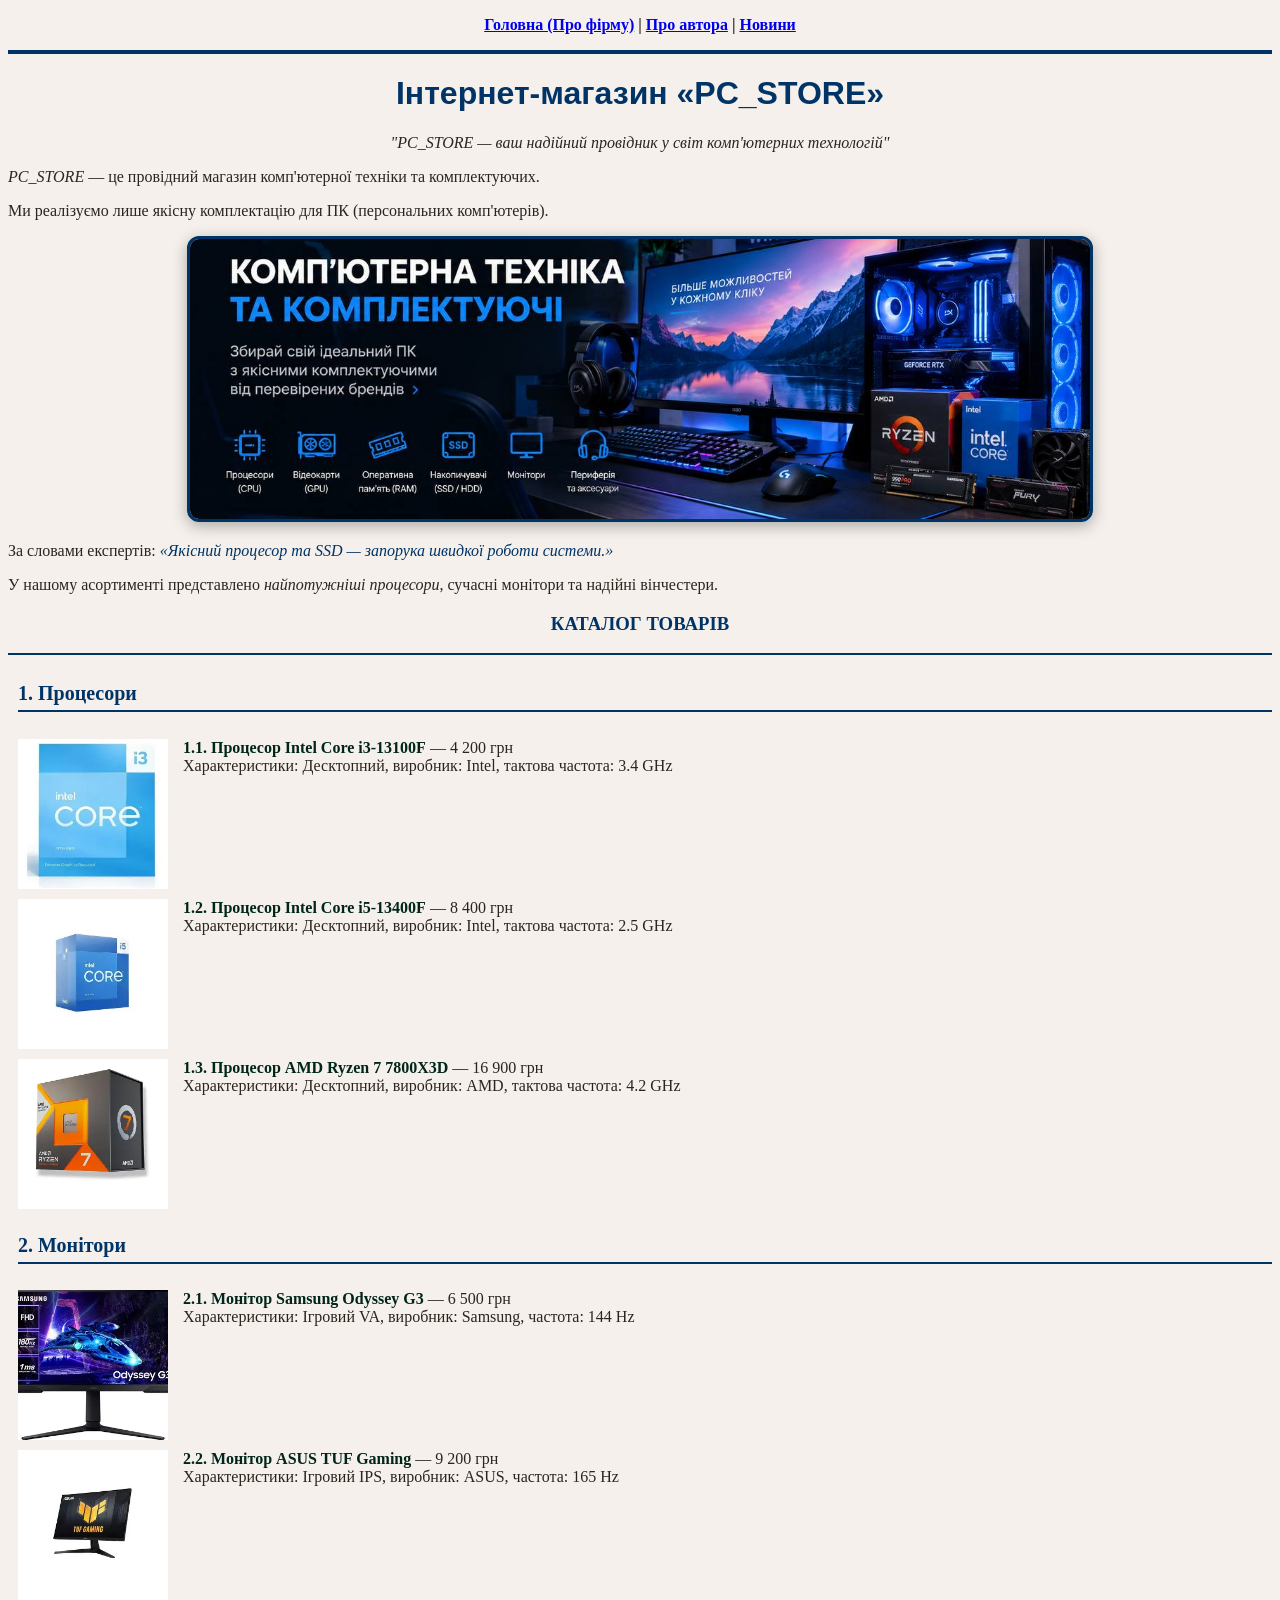
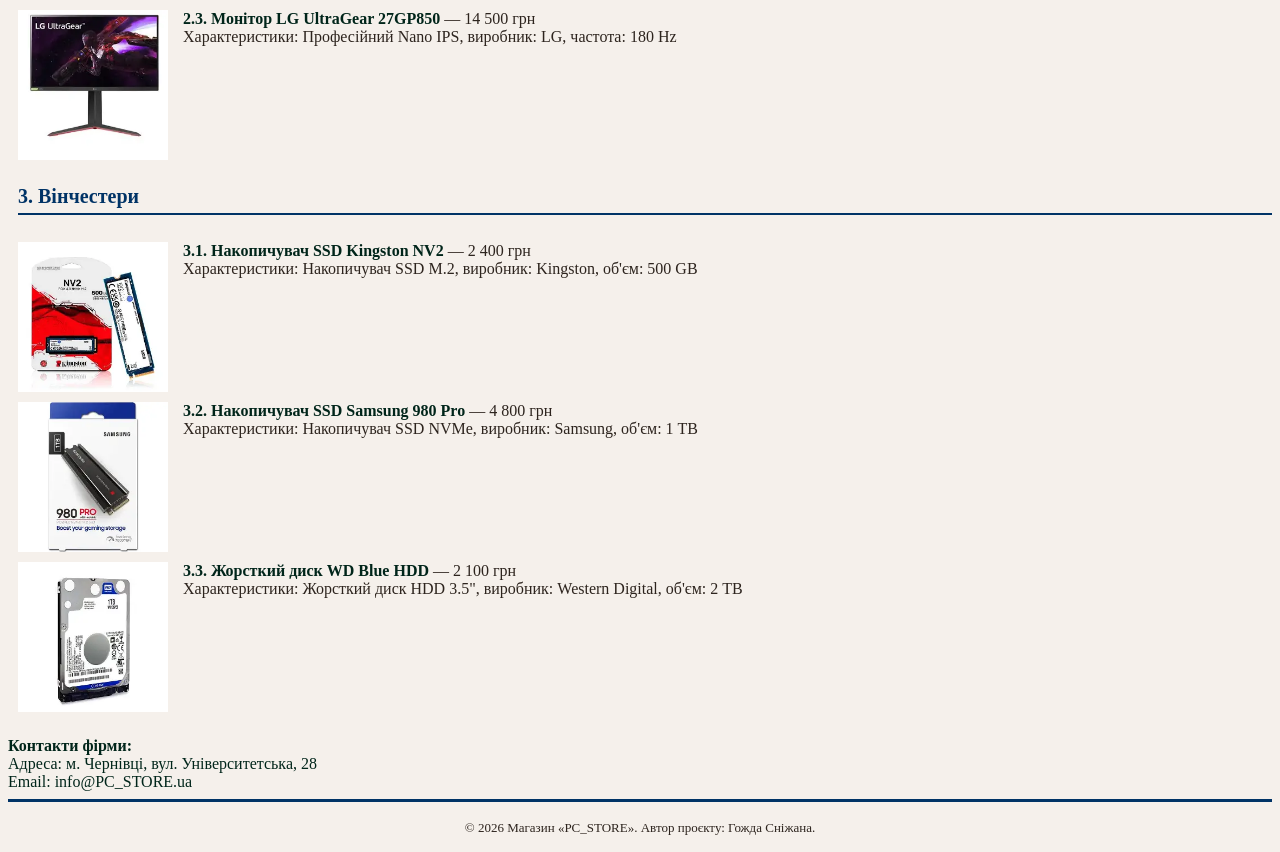
==== index.html @ b0b4ed1c "Додано лабораторну роботу" ====
<!DOCTYPE html>
<html lang="uk">
<head>
    <meta charset="UTF-8">
    <meta name="author" content="Гожда Сніжана">
    <title>TechParts — Комп'ютерні аксесуари</title>
</head>
<body bgcolor="#f5f0eb" text="#2d241e"></body>

    <p align="center">
        <b>
            <a href="index.html">Головна (Про фірму)</a> | 
            <a href="author.html">Про автора</a> | 
            <a href="news.html">Новини</a>
        </b>
    </p>

    <hr size="4" align="center" color="#003366">

    <h1 align="center"><font face="Arial" color="#003366">Інтернет-магазин «PC_STORE»</font></h1>

    <p align="center">
        <cite id="quote-source" title="Гасло компанії">"PC_STORE — ваш надійний провідник у світ комп'ютерних технологій"</cite>
    </p>

    <p>
        <dfn lang="uk" class="definition-term">PC_STORE</dfn> — це провідний магазин комп'ютерної техніки та комплектуючих.
    </p>

    <p>
        Ми реалізуємо лише якісну комплектацію для <abbr lang="uk" class="abbreviation">ПК</abbr> (персональних комп'ютерів).
    </p>

    <p align="center">
        <img src="banner.jpg" 
             usemap="#accessory-map" 
             style="width: 80%; max-width: 900px; height: 280px; object-fit: cover; border: 3px solid #003366; border-radius: 12px; box-shadow: 0 4px 15px rgba(0, 0, 0, 0.3);"
             title="Банер магазину PC_STORE" 
             lang="uk" 
             dir="ltr" 
             alt="Баннер магазину"> 
    </p>


    <p>
        За словами експертів: 
        <q dir="ltr" style="color: #003366; font-style: italic;" title="Цитата фахівця">Якісний процесор та SSD — запорука швидкої роботи системи.</q>
    </p>

    <p>
        У нашому асортименті представлено <em title="Акцентуємо увагу" id="important-text">найпотужніші процесори</em>, сучасні монітори та надійні вінчестери.   
    </p>



    <h3 align="center" style="color: #003366; text-transform: uppercase;" title="Розділ прайс-листа">КАТАЛОГ ТОВАРІВ</h3>

    <hr size="2" align="center" color="#003366">

   
    <div style="margin-left: 10px;">
    
        <h4 style="color: #003366; font-size: 20px; border-bottom: 2px solid #003366; padding-bottom: 5px;" dir="ltr" align="left">1. Процесори </h4>

     
        <p style="clear: both; margin: 10px 0;" dir="ltr" align="left">
            <img src="процесор1.webp" style="width: 150px; height: 150px; object-fit: cover; float: left; margin-right: 15px;" alt="Intel Core i3">
            <b style="color: #00251a; font-size: 16px;" title="Процесор 1">1.1. Процесор Intel Core i3-13100F</b> — 4 200 грн<br>
            <span>Характеристики: Десктопний, виробник: Intel, тактова частота: 3.4 GHz</span>
        </p>
        <br clear="all" style="display: block;" title="Розділювач">

        <p style="clear: both; margin: 10px 0;" dir="ltr" align="left">
            <img src="процесор2.webp" style="width: 150px; height: 150px; object-fit: cover; float: left; margin-right: 15px;" alt="Intel Core i5">
            <u dir="ltr" class="product-name" style="color: #00251a; font-weight: bold; font-size: 16px; text-decoration: none;">1.2. Процесор Intel Core i5-13400F</u> — 8 400 грн<br>
            <span>Характеристики: Десктопний, виробник: Intel, тактова частота: 2.5 GHz</span>
        </p>
        <br clear="all" style="display: block;" title="Розділювач">

        <p style="clear: both; margin: 10px 0;" dir="ltr" align="left">
            <img src="процесор3.webp" style="width: 150px; height: 150px; object-fit: cover; float: left; margin-right: 15px;" alt="AMD Ryzen 7">
            <b style="color: #00251a; font-size: 16px;" title="Процесор 3">1.3. Процесор AMD Ryzen 7 7800X3D</b> — 16 900 грн<br>
            <span>Характеристики: Десктопний, виробник: AMD, тактова частота: 4.2 GHz</span>
        </p>
        <br clear="all" style="display: block;" title="Розділювач">


        <h4 style="color: #003366; font-size: 20px; border-bottom: 2px solid #003366; padding-bottom: 5px; margin-top: 25px;" dir="ltr" align="left">2. Монітори </h4>

        <p style="clear: both; margin: 10px 0;" dir="ltr" align="left">
            <img src="монітор1.webp" style="width: 150px; height: 150px; object-fit: cover; float: left; margin-right: 15px;" alt="Монітор Samsung">
            <b style="color: #00251a; font-size: 16px;" title="Монітор 1">2.1. Монітор Samsung Odyssey G3</b> — 6 500 грн<br>
            <span>Характеристики: Ігровий VA, виробник: Samsung, частота: 144 Hz</span>
        </p>
        <br clear="all" style="display: block;" title="Розділювач">

        <p style="clear: both; margin: 10px 0;" dir="ltr" align="left">
            <img src="монітор2.webp" style="width: 150px; height: 150px; object-fit: cover; float: left; margin-right: 15px;" alt="Монітор ASUS">
            <b style="color: #00251a; font-size: 16px;" title="Монітор 2">2.2. Монітор ASUS TUF Gaming</b> — 9 200 грн<br>
            <span>Характеристики: Ігровий IPS, виробник: ASUS, частота: 165 Hz</span>
        </p>
        <br clear="all" style="display: block;" title="Розділювач">

        <p style="clear: both; margin: 10px 0;" dir="ltr" align="left">
            <img src="монітор3.webp" style="width: 150px; height: 150px; object-fit: cover; float: left; margin-right: 15px;" alt="Монітор LG">
            <b style="color: #00251a; font-size: 16px;" title="Монітор 3">2.3. Монітор LG UltraGear 27GP850</b> — 14 500 грн<br>
            <span>Характеристики: Професійний Nano IPS, виробник: LG, частота: 180 Hz</span>
        </p>
        <br clear="all" style="display: block;" title="Розділювач">


        <h4 style="color: #003366; font-size: 20px; border-bottom: 2px solid #003366; padding-bottom: 5px; margin-top: 25px;" dir="ltr" align="left">3. Вінчестери </h4>

        <!-- Товар 3.1 -->
        <p style="clear: both; margin: 10px 0;" dir="ltr" align="left">
            <img src="вінчестер1.webp" style="width: 150px; height: 150px; object-fit: cover; float: left; margin-right: 15px;" alt="SSD Kingston">
            <b style="color: #00251a; font-size: 16px;" title="Вінчестер 1">3.1. Накопичувач SSD Kingston NV2</b> — 2 400 грн<br>
            <span>Характеристики: Накопичувач SSD M.2, виробник: Kingston, об'єм: 500 GB</span>
        </p>
        <br clear="all" style="display: block;" title="Розділювач">

        <p style="clear: both; margin: 10px 0;" dir="ltr" align="left">
            <img src="вінчестер2.webp" style="width: 150px; height: 150px; object-fit: cover; float: left; margin-right: 15px;" alt="SSD Samsung">
            <b style="color: #00251a; font-size: 16px;" title="Вінчестер 2">3.2. Накопичувач SSD Samsung 980 Pro</b> — 4 800 грн<br>
            <span>Характеристики: Накопичувач SSD NVMe, виробник: Samsung, об'єм: 1 TB</span>
        </p>
        <br clear="all" style="display: block;" title="Розділювач">

        <p style="clear: both; margin: 10px 0;" dir="ltr" align="left">
            <img src="вінчестер3.webp" style="width: 150px; height: 150px; object-fit: cover; float: left; margin-right: 15px;" alt="HDD WD">
            <b style="color: #00251a; font-size: 16px;" title="Вінчестер 3">3.3. Жорсткий диск WD Blue HDD</b> — 2 100 грн<br>
            <span>Характеристики: Жорсткий диск HDD 3.5", виробник: Western Digital, об'єм: 2 TB</span>
        </p>
        <br clear="all" style="display: block;" title="Розділювач">

    </div>

    <address style="color: #00251a; font-style: normal; margin-top: 25px;" dir="ltr">
        <b>Контакти фірми:</b><br>
        Адреса: м. Чернівці, вул. Університетська, 28<br>
        Email: info@PC_STORE.ua
    </address>

    <hr size="3" align="center" color="#003366">

    <p align="center">
        <font size="2">&copy; 2026 Магазин «PC_STORE». Автор проєкту: Гожда Сніжана.</font>
    </p>

</body>
</html>
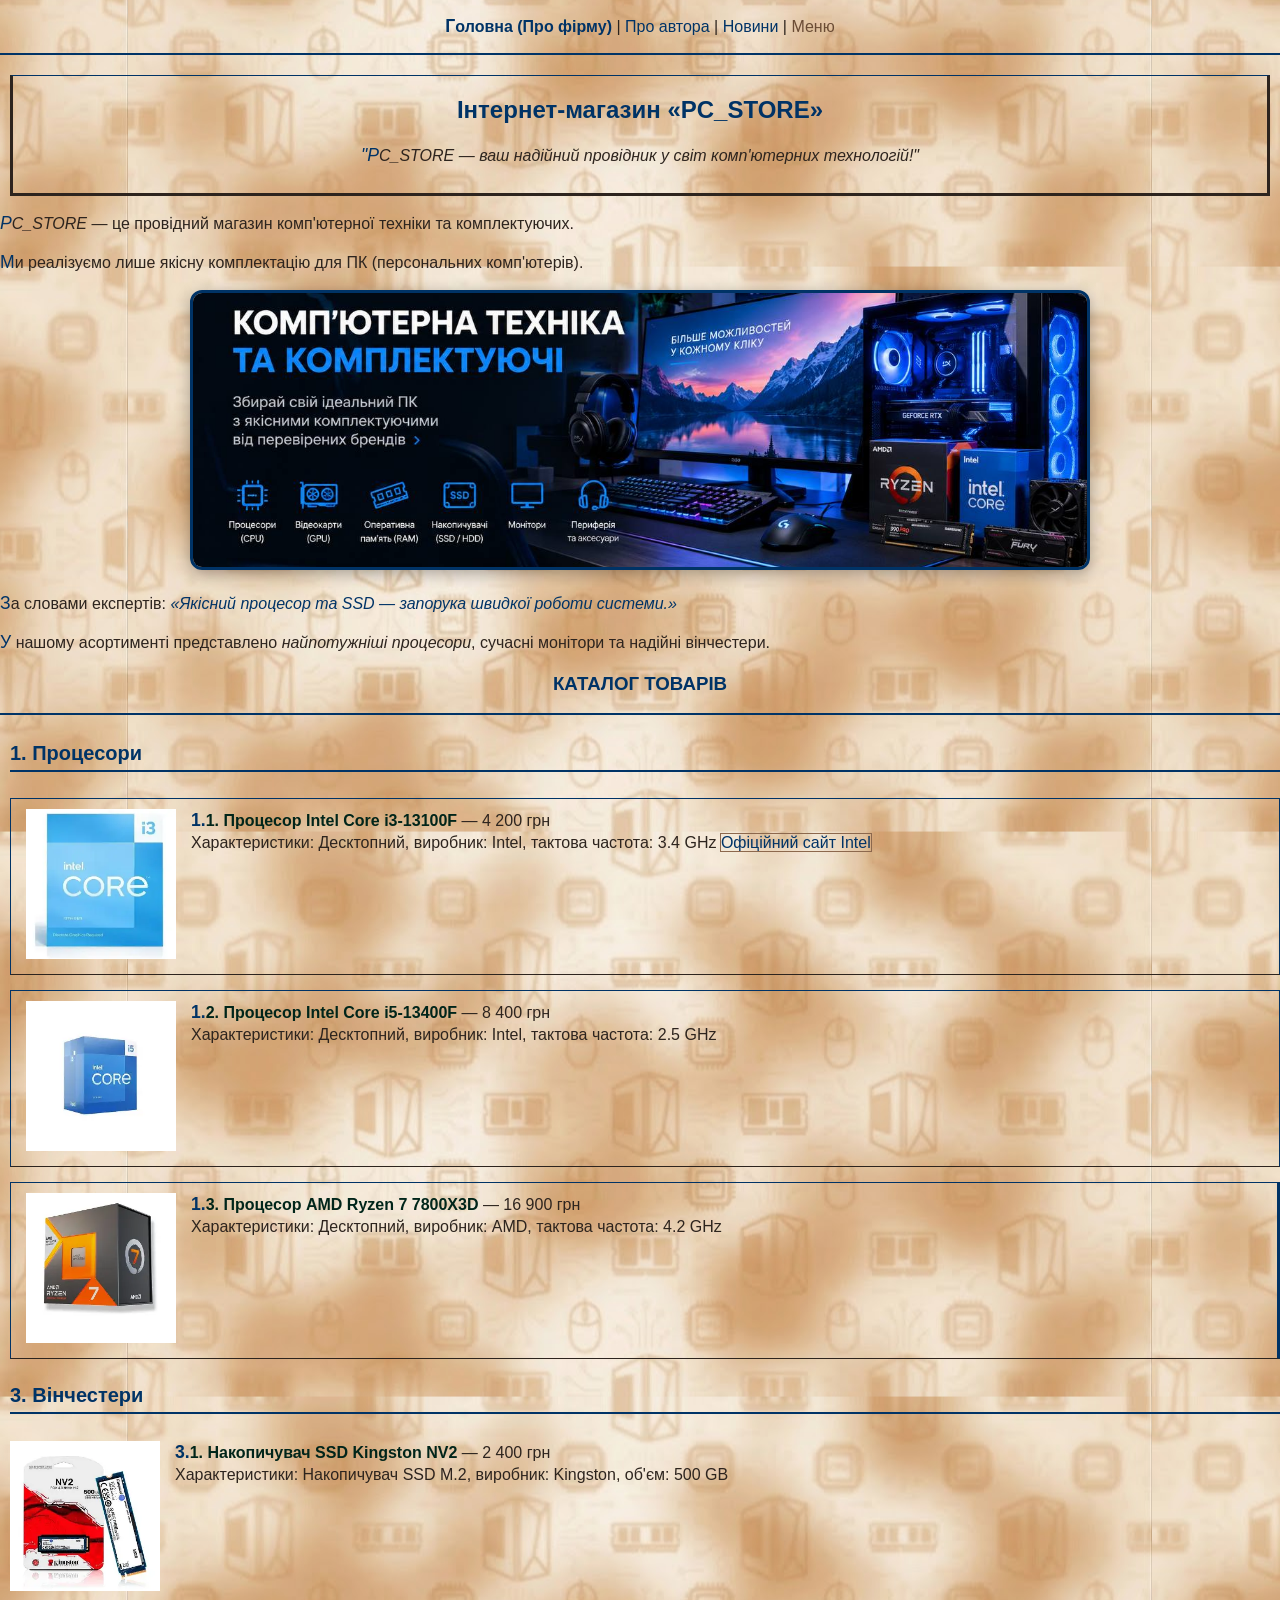
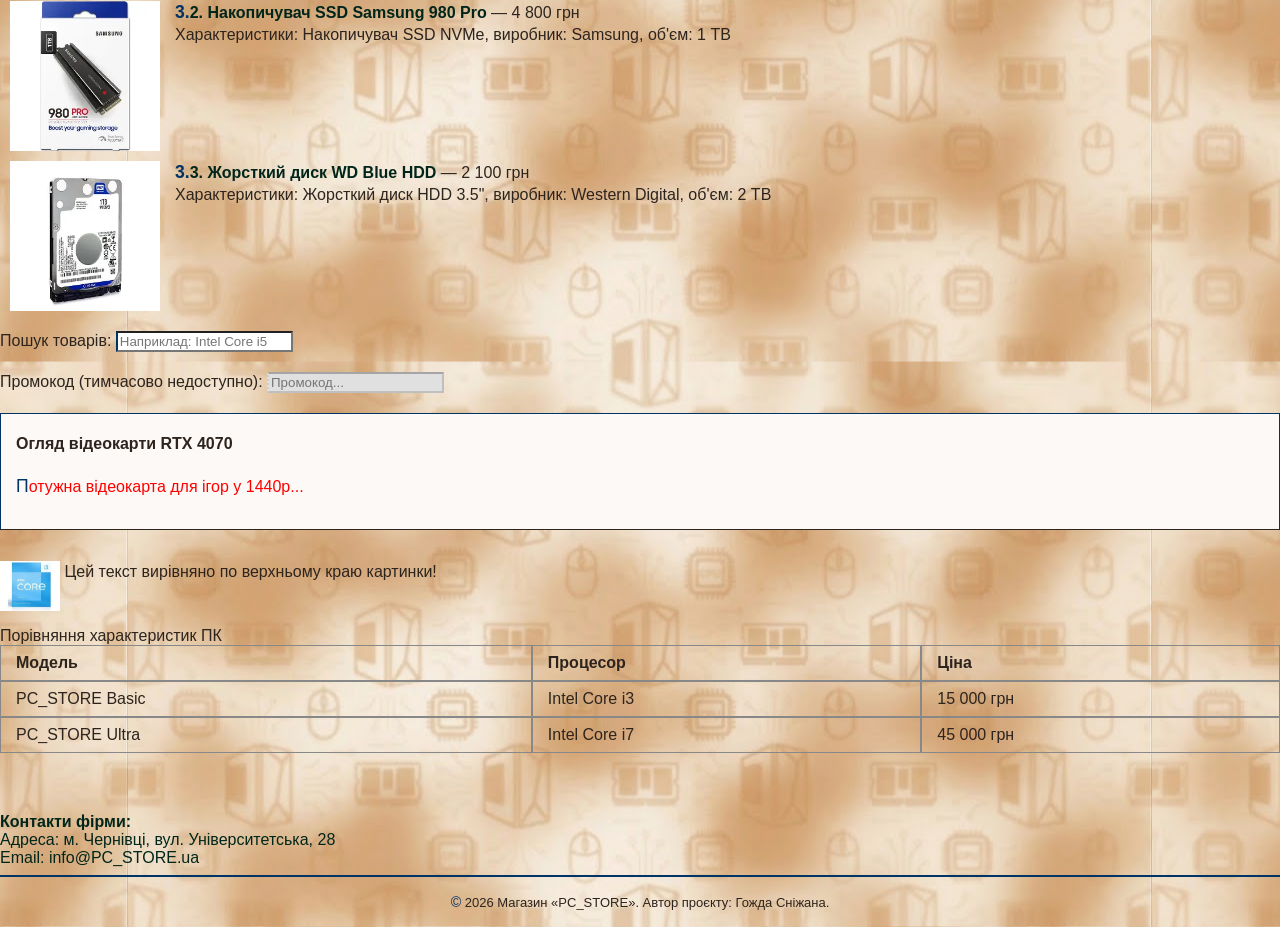
==== commit 32472da5: "Lab4" ====
--- a/index.html
+++ b/index.html
@@ -4,136 +4,193 @@
     <meta charset="UTF-8">
     <meta name="author" content="Гожда Сніжана">
     <title>TechParts — Комп'ютерні аксесуари</title>
+
+    <link rel="stylesheet" href="styles.css">
 </head>
-<body bgcolor="#f5f0eb" text="#2d241e"></body>
-
+<body bgcolor="#f5f0eb" text="#2d241e">
+
+    <div class="nav-menu">
     <p align="center">
-        <b>
-            <a href="index.html">Головна (Про фірму)</a> | 
-            <a href="author.html">Про автора</a> | 
-            <a href="news.html">Новини</a>
-        </b>
+        <a href="index.html">Головна (Про фірму)</a> | 
+        <a href="author.html">Про автора</a> | 
+        <a href="news.html">Новини</a> |
+        <a href="menu.html" style="color: #6b4c35;">Меню</a>
     </p>
-
+</div>
     <hr size="4" align="center" color="#003366">
 
-    <h1 align="center"><font face="Arial" color="#003366">Інтернет-магазин «PC_STORE»</font></h1>
-
-    <p align="center">
-        <cite id="quote-source" title="Гасло компанії">"PC_STORE — ваш надійний провідник у світ комп'ютерних технологій"</cite>
-    </p>
-
-    <p>
-        <dfn lang="uk" class="definition-term">PC_STORE</dfn> — це провідний магазин комп'ютерної техніки та комплектуючих.
-    </p>
-
-    <p>
-        Ми реалізуємо лише якісну комплектацію для <abbr lang="uk" class="abbreviation">ПК</abbr> (персональних комп'ютерів).
-    </p>
-
-    <p align="center">
-        <img src="banner.jpg" 
-             usemap="#accessory-map" 
-             style="width: 80%; max-width: 900px; height: 280px; object-fit: cover; border: 3px solid #003366; border-radius: 12px; box-shadow: 0 4px 15px rgba(0, 0, 0, 0.3);"
-             title="Банер магазину PC_STORE" 
-             lang="uk" 
-             dir="ltr" 
-             alt="Баннер магазину"> 
-    </p>
-
-
-    <p>
-        За словами експертів: 
-        <q dir="ltr" style="color: #003366; font-style: italic;" title="Цитата фахівця">Якісний процесор та SSD — запорука швидкої роботи системи.</q>
-    </p>
-
-    <p>
-        У нашому асортименті представлено <em title="Акцентуємо увагу" id="important-text">найпотужніші процесори</em>, сучасні монітори та надійні вінчестери.   
-    </p>
-
-
-
-    <h3 align="center" style="color: #003366; text-transform: uppercase;" title="Розділ прайс-листа">КАТАЛОГ ТОВАРІВ</h3>
-
-    <hr size="2" align="center" color="#003366">
-
-   
-    <div style="margin-left: 10px;">
-    
-        <h4 style="color: #003366; font-size: 20px; border-bottom: 2px solid #003366; padding-bottom: 5px;" dir="ltr" align="left">1. Процесори </h4>
-
-     
+ 
+    <div class="content-wrapper" data-role="main-content">
+
+ 
+        <section>
+
+            <header class="site-header">
+        <h1 align="center"><font face="Arial" color="#003366">Інтернет-магазин «PC_STORE»</font></h1>
+        <p align="center">
+            <cite id="quote-source" title="Гасло компанії">"PC_STORE — ваш надійний провідник у світ комп'ютерних технологій!"</cite>
+        </p>
+    </header>
+
+            <p>
+                <dfn lang="uk" class="definition-term">PC_STORE</dfn> — це провідний магазин комп'ютерної техніки та комплектуючих.
+            </p>
+
+            <p>
+                Ми реалізуємо лише якісну комплектацію для <abbr lang="uk" class="abbreviation">ПК</abbr> (персональних комп'ютерів).
+            </p>
+
+            <p align="center" /*class="clipped-element"*/>
+                <img src="banner.jpg" 
+                     usemap="#accessory-map" 
+                     style="width: 80%; max-width: 900px; height: 280px; object-fit: cover; border: 3px solid #003366; border-radius: 12px; box-shadow: 0 4px 15px rgba(0, 0, 0, 0.3);"
+                     title="Банер магазину PC_STORE" 
+                     lang="uk" 
+                     dir="ltr" 
+                     alt="Баннер магазину">
+
+            </p>
+            <p>
+                За словами експертів: 
+                <q dir="ltr" style="color: #003366; font-style: italic;" title="Цитата фахівця">Якісний процесор та SSD — запорука швидкої роботи системи.</q>
+            </p>
+
+            <p>
+                У нашому асортименті представлено <em title="Акцентуємо увагу" id="important-text">найпотужніші процесори</em>, сучасні монітори та надійні вінчестери.   
+
+
+            </p>
+
+
+
+            <h3 align="center" style="color: #003366; text-transform: uppercase;" title="Розділ прайс-листа">КАТАЛОГ ТОВАРІВ</h3>
+
+            <hr size="2" align="center" color="#003366">
+
+            <div style="margin-left: 10px;">
+            
+                <h4 style="color: #003366; font-size: 20px; border-bottom: 2px solid #003366; padding-bottom: 5px;" dir="ltr" align="left">1. Процесори</h4>
+
+             <div class="catalog-section">
+
+
+
+
+    <!-- Товар 1.1 -->
+    <div class="product-card">
         <p style="clear: both; margin: 10px 0;" dir="ltr" align="left">
             <img src="процесор1.webp" style="width: 150px; height: 150px; object-fit: cover; float: left; margin-right: 15px;" alt="Intel Core i3">
             <b style="color: #00251a; font-size: 16px;" title="Процесор 1">1.1. Процесор Intel Core i3-13100F</b> — 4 200 грн<br>
             <span>Характеристики: Десктопний, виробник: Intel, тактова частота: 3.4 GHz</span>
+            <a href="https://intel.com" rel="external" target="_blank">Офіційний сайт Intel</a>
         </p>
         <br clear="all" style="display: block;" title="Розділювач">
-
+    </div>
+
+    <!-- Товар 1.2 (ТЕПЕР ОГОРНУТИЙ У product-card) -->
+    <div class="product-card">
         <p style="clear: both; margin: 10px 0;" dir="ltr" align="left">
             <img src="процесор2.webp" style="width: 150px; height: 150px; object-fit: cover; float: left; margin-right: 15px;" alt="Intel Core i5">
             <u dir="ltr" class="product-name" style="color: #00251a; font-weight: bold; font-size: 16px; text-decoration: none;">1.2. Процесор Intel Core i5-13400F</u> — 8 400 грн<br>
             <span>Характеристики: Десктопний, виробник: Intel, тактова частота: 2.5 GHz</span>
         </p>
         <br clear="all" style="display: block;" title="Розділювач">
-
+    </div>
+
+    <!-- Товар 1.3 (ОСТАННЯ КАРТКА — ОТРЕМАЄ РАМКУ) -->
+    <div class="product-card">
         <p style="clear: both; margin: 10px 0;" dir="ltr" align="left">
             <img src="процесор3.webp" style="width: 150px; height: 150px; object-fit: cover; float: left; margin-right: 15px;" alt="AMD Ryzen 7">
             <b style="color: #00251a; font-size: 16px;" title="Процесор 3">1.3. Процесор AMD Ryzen 7 7800X3D</b> — 16 900 грн<br>
             <span>Характеристики: Десктопний, виробник: AMD, тактова частота: 4.2 GHz</span>
         </p>
         <br clear="all" style="display: block;" title="Розділювач">
-
-
-        <h4 style="color: #003366; font-size: 20px; border-bottom: 2px solid #003366; padding-bottom: 5px; margin-top: 25px;" dir="ltr" align="left">2. Монітори </h4>
-
-        <p style="clear: both; margin: 10px 0;" dir="ltr" align="left">
-            <img src="монітор1.webp" style="width: 150px; height: 150px; object-fit: cover; float: left; margin-right: 15px;" alt="Монітор Samsung">
-            <b style="color: #00251a; font-size: 16px;" title="Монітор 1">2.1. Монітор Samsung Odyssey G3</b> — 6 500 грн<br>
-            <span>Характеристики: Ігровий VA, виробник: Samsung, частота: 144 Hz</span>
-        </p>
-        <br clear="all" style="display: block;" title="Розділювач">
-
-        <p style="clear: both; margin: 10px 0;" dir="ltr" align="left">
-            <img src="монітор2.webp" style="width: 150px; height: 150px; object-fit: cover; float: left; margin-right: 15px;" alt="Монітор ASUS">
-            <b style="color: #00251a; font-size: 16px;" title="Монітор 2">2.2. Монітор ASUS TUF Gaming</b> — 9 200 грн<br>
-            <span>Характеристики: Ігровий IPS, виробник: ASUS, частота: 165 Hz</span>
-        </p>
-        <br clear="all" style="display: block;" title="Розділювач">
-
-        <p style="clear: both; margin: 10px 0;" dir="ltr" align="left">
-            <img src="монітор3.webp" style="width: 150px; height: 150px; object-fit: cover; float: left; margin-right: 15px;" alt="Монітор LG">
-            <b style="color: #00251a; font-size: 16px;" title="Монітор 3">2.3. Монітор LG UltraGear 27GP850</b> — 14 500 грн<br>
-            <span>Характеристики: Професійний Nano IPS, виробник: LG, частота: 180 Hz</span>
-        </p>
-        <br clear="all" style="display: block;" title="Розділювач">
-
-
-        <h4 style="color: #003366; font-size: 20px; border-bottom: 2px solid #003366; padding-bottom: 5px; margin-top: 25px;" dir="ltr" align="left">3. Вінчестери </h4>
-
-        <!-- Товар 3.1 -->
-        <p style="clear: both; margin: 10px 0;" dir="ltr" align="left">
-            <img src="вінчестер1.webp" style="width: 150px; height: 150px; object-fit: cover; float: left; margin-right: 15px;" alt="SSD Kingston">
-            <b style="color: #00251a; font-size: 16px;" title="Вінчестер 1">3.1. Накопичувач SSD Kingston NV2</b> — 2 400 грн<br>
-            <span>Характеристики: Накопичувач SSD M.2, виробник: Kingston, об'єм: 500 GB</span>
-        </p>
-        <br clear="all" style="display: block;" title="Розділювач">
-
-        <p style="clear: both; margin: 10px 0;" dir="ltr" align="left">
-            <img src="вінчестер2.webp" style="width: 150px; height: 150px; object-fit: cover; float: left; margin-right: 15px;" alt="SSD Samsung">
-            <b style="color: #00251a; font-size: 16px;" title="Вінчестер 2">3.2. Накопичувач SSD Samsung 980 Pro</b> — 4 800 грн<br>
-            <span>Характеристики: Накопичувач SSD NVMe, виробник: Samsung, об'єм: 1 TB</span>
-        </p>
-        <br clear="all" style="display: block;" title="Розділювач">
-
-        <p style="clear: both; margin: 10px 0;" dir="ltr" align="left">
-            <img src="вінчестер3.webp" style="width: 150px; height: 150px; object-fit: cover; float: left; margin-right: 15px;" alt="HDD WD">
-            <b style="color: #00251a; font-size: 16px;" title="Вінчестер 3">3.3. Жорсткий диск WD Blue HDD</b> — 2 100 грн<br>
-            <span>Характеристики: Жорсткий диск HDD 3.5", виробник: Western Digital, об'єм: 2 TB</span>
-        </p>
-        <br clear="all" style="display: block;" title="Розділювач">
-
-    </div>
+    </div>
+
+</div> <!-- ЗАКРИВАЄМО catalog-section ЛИШЕ ПІСЛЯ ТРЕТЬОГО ТОВАРА -->
+
+                <h4 style="color: #003366; font-size: 20px; border-bottom: 2px solid #003366; padding-bottom: 5px; margin-top: 25px;" dir="ltr" align="left">3. Вінчестери </h4>
+
+                <p style="clear: both; margin: 10px 0;" dir="ltr" align="left">
+                    <img src="вінчестер1.webp" style="width: 150px; height: 150px; object-fit: cover; float: left; margin-right: 15px;" alt="SSD Kingston">
+                    <b style="color: #00251a; font-size: 16px;" title="Вінчестер 1">3.1. Накопичувач SSD Kingston NV2</b> — 2 400 грн<br>
+                    <span>Характеристики: Накопичувач SSD M.2, виробник: Kingston, об'єм: 500 GB</span>
+                </p>
+                <br clear="all" style="display: block;" title="Розділювач">
+
+                <p style="clear: both; margin: 10px 0;" dir="ltr" align="left">
+                    <img src="вінчестер2.webp" style="width: 150px; height: 150px; object-fit: cover; float: left; margin-right: 15px;" alt="SSD Samsung">
+                    <b style="color: #00251a; font-size: 16px;" title="Вінчестер 2">3.2. Накопичувач SSD Samsung 980 Pro</b> — 4 800 грн<br>
+                    <span>Характеристики: Накопичувач SSD NVMe, виробник: Samsung, об'єм: 1 TB</span>
+                </p>
+                <br clear="all" style="display: block;" title="Розділювач">
+
+                <p style="clear: both; margin: 10px 0;" dir="ltr" align="left">
+                    <img src="вінчестер3.webp" style="width: 150px; height: 150px; object-fit: cover; float: left; margin-right: 15px;" alt="HDD WD">
+                    <b style="color: #00251a; font-size: 16px;" title="Вінчестер 3">3.3. Жорсткий диск WD Blue HDD</b> — 2 100 грн<br>
+                    <span>Характеристики: Жорсткий диск HDD 3.5", виробник: Western Digital, об'єм: 2 TB</span>
+                </p>
+                <br clear="all" style="display: block;" title="Розділювач">
+
+            </div>
+
+             <div style="margin: 20px 0;">
+    <label for="search">Пошук товарів: </label>
+    <input type="text" id="search" placeholder="Наприклад: Intel Core i5">
+</div>
+
+<div style="margin: 20px 0;">
+    <label for="promo">Промокод (тимчасово недоступно): </label>
+    <input type="text" id="promo" placeholder="Промокод..." disabled>
+</div>
+
+<article class="product-review product-card">
+            <h4>Огляд відеокарти RTX 4070</h4>
+            <p>Потужна відеокарта для ігор у 1440p...</p>
+        </article>
+
+        <p style="display: inline-block;">
+        <img src="процесор1.webp" alt="icon" style="height: 50px;">
+        <span style="display: inline-block;">Цей текст вирівняно по верхньому краю картинки!</span>
+    </p>
+
+
+<div class="css-table-container">
+    <!-- Заголовок таблиці -->
+    <div class="css-table-caption">Порівняння характеристик ПК</div>
+
+    <!-- Шапка -->
+    <div class="css-table-header">
+        <div class="css-table-row">
+            <div class="css-table-cell"><b>Модель</b></div>
+            <div class="css-table-cell"><b>Процесор</b></div>
+            <div class="css-table-cell"><b>Ціна</b></div>
+        </div>
+    </div>
+
+    <!-- Основне тіло -->
+    <div class="css-table-body">
+        <div class="css-table-row">
+            <div class="css-table-cell">PC_STORE Basic</div>
+            <div class="css-table-cell">Intel Core i3</div>
+            <div class="css-table-cell">15 000 грн</div>
+        </div>
+        <div class="css-table-row">
+            <div class="css-table-cell">PC_STORE Ultra</div>
+            <div class="css-table-cell">Intel Core i7</div>
+            <div class="css-table-cell">45 000 грн</div>
+        </div>
+    </div>
+</div>
+
+
+        </section>
+        <!-- КІНЕЦЬ СЕКЦІЇ -->
+
+    </div>
+    <!-- КІНЕЦЬ ОБГОРТКИ CONTENT-WRAPPER -->
+
+
 
     <address style="color: #00251a; font-style: normal; margin-top: 25px;" dir="ltr">
         <b>Контакти фірми:</b><br>
--- a/styles.css
+++ b/styles.css
@@ -0,0 +1,197 @@
+
+
+/* УНІВЕРСАЛЬНИЙ СЕЛЕКТОР */
+* {
+    box-sizing: border-box;
+    margin-left: auto;
+    margin-right: auto;
+    direction: ltr;
+    unicode-bidi: normal;
+}
+
+/*  СЕЛЕКТОР ТЕГУ ТА ФОНОВІ ВЛАСТИВОСТІ */
+body {
+    color: #2d241e;
+    background-color: #f5f0eb;
+    background-image: url("фон.jpg");
+    background-attachment: scroll;
+    background-position: center bottom;
+    font-family: Arial, sans-serif;
+    line-height: normal;
+    margin: 0;
+    padding-left: 0px;
+    padding-right: 0px;
+}
+
+/* КОНТЕКСТНИЙ СЕЛЕКТОР  */
+div section p {
+    line-height: 22px;
+    vertical-align: baseline;
+}
+
+/* СЕЛЕКТОР ДІТЕЙ */
+.content-wrapper > section {
+    margin: 20px auto;
+}
+
+[data-role] {
+    padding-bottom: 15px;
+}
+
+[data-role="main-content"] {
+    min-height: 400px;
+    height: auto;
+}
+
+a[rel~="external"] {
+    outline-style: solid;
+    outline-width: 1px;
+    outline-color: #8c684d;
+
+
+}
+
+
+a:link {
+    color: #003366;
+    text-decoration: none;
+}
+
+.nav-menu p > a:first-child {        /* меню навігації <Головна(Про фірму) жирний шрифт>  */
+    font-weight: bold;
+}
+
+.catalog-section > .product-card:last-child {
+    border-right-style: solid;
+    border-right-width: 3px;     
+    border-right-color: #003366; 
+    padding-right: 15px;
+}
+
+input:enabled {                          /* поля для вводу тексту */
+    border-left-color: #003366;
+    border-left-style: solid;
+    visibility: visible;
+}
+
+input:disabled {
+    border-left-color: #ccc;
+    border-left-style: dotted;
+    background-color: #e0e0e0;
+}
+
+article:not(.news-post) {
+    background-color: #fcf9f6;                    
+}
+
+section p:last-of-type img {
+    vertical-align: top;
+}
+
+
+p::first-letter {
+    font-size: 110%;
+    color: #003366;
+}
+
+article p::first-line {
+    color: red;
+}
+
+
+.site-header {
+    border-top-width: thin;                      /* шапка Інтернет-магазин «PC_STORE */
+    border-top-color: #003366;
+    border-style: solid;
+    margin-left: 10px !important;
+    margin-right: 10px !important;
+    padding-left: 10px;
+    padding-right: 10px;
+    padding-bottom: 10px;
+}
+
+.product-card, .card {               /* блоку 1.1. Процесор Intel Core i3-1310F */
+    border-width: thin;
+    border-bottom-width: thin;
+    border-top-width: thin;
+    border-left-color: #003366;
+    border-top-color: #003366;
+    border-right-color: #003366;
+    border-left-style: none;
+    border-style: solid;
+    border-right-style: solid;
+    padding-left: 15px;
+    padding-right: 15px;
+    padding-bottom: 15px;
+    margin-left: auto;
+    margin-right: auto;
+    margin-bottom: 15px;
+}
+
+.sidebar-news {
+    float: left;
+    width: 30%;
+    position: relative;
+    z-index: auto;
+    min-height: 200px;
+    height: 100%;
+}
+
+.main-column {                      
+    float: none;
+    clear: both;                        
+    position: static;
+    overflow: visible;
+}
+
+.hidden-block {
+    visibility: hidden;
+    overflow: scroll;
+}
+
+.clipped-element {
+    position: absolute;
+    clip: rect(0px, 60px, 200px, 0px);   /* обрізання  */
+}
+
+.css-table-container {       /* для побудови таблиці */
+    display: table;
+    width: 100%;
+}
+
+.css-table-col {
+    display: table-column;
+}
+
+.css-table-caption {
+    display: table-caption;
+    vertical-align: text-top;
+}
+
+.css-table-header {
+    display: table-header-group;
+}
+
+.css-table-body {
+    display: table-row-group;
+}
+
+.css-table-row {
+    display: table-row;
+}
+
+.css-table-cell {
+    display: table-cell;
+    border: 1px solid #888; 
+    padding: 8px 15px;      
+}
+
+.inline-element {
+    display: inline;
+    vertical-align: sub;  /* нижній регустр */
+}
+
+.bidi-override-demo {
+    unicode-bidi: bidi-override;
+    direction: ltr;                   /* можна міняти напрямок читання сллова */
+}
